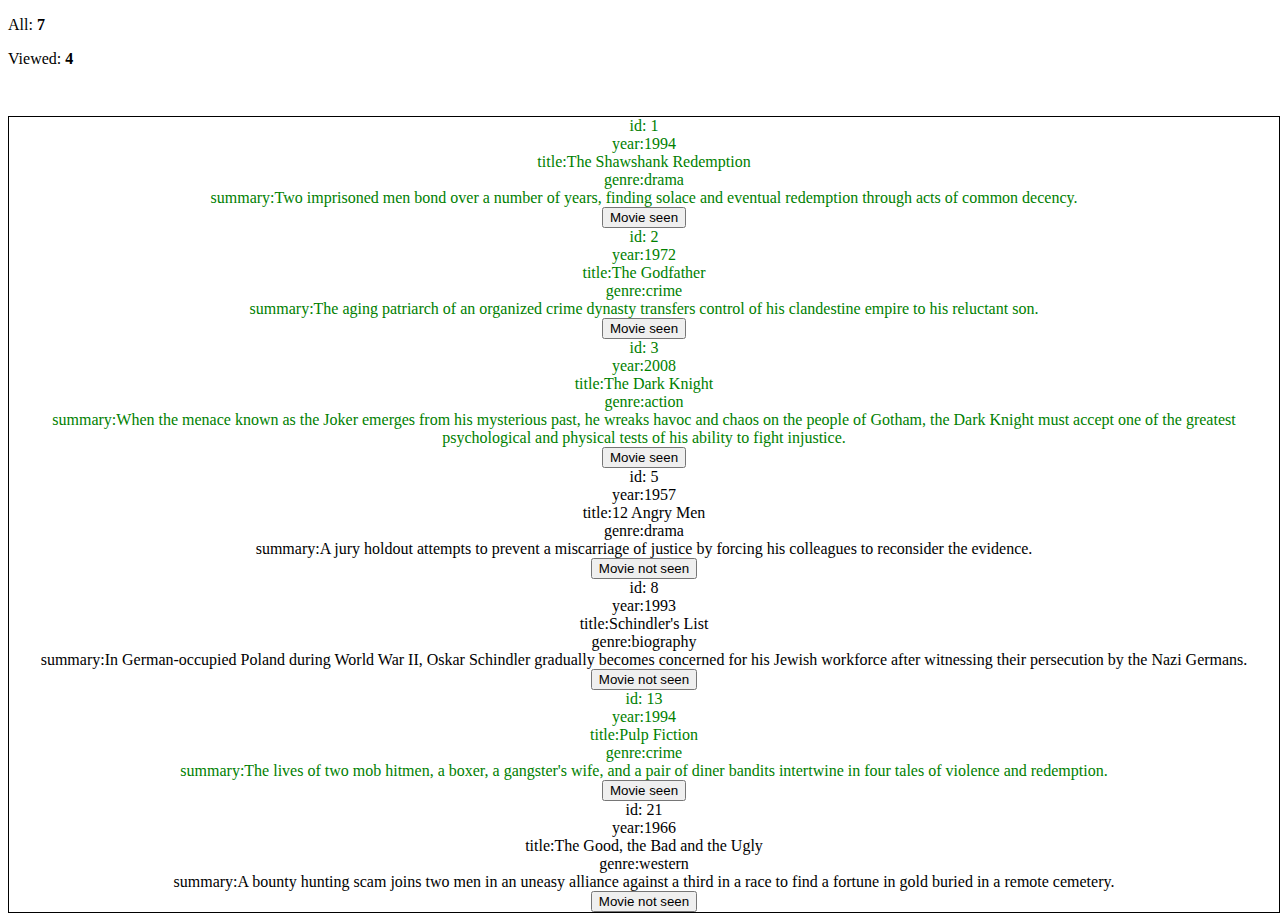
==== index.html @ 69b76d72 "pogrubienie samych lliter, obszar, ternary" ====
<!DOCTYPE html>
<html lang="en">
<head>
	<meta charset="UTF-8">
	<title>Intive zadanie - Konrad Zając</title>
<link rel="stylesheet" type="text/css" href="style.css">
</head>
<header id="moviesCountersContainer" class="">
	<p class="liczniki">All: <span class="moviesCounter" id="moviesCounterAll"></span></p>
    <p  class="liczniki">Viewed: <span class="moviesCounter" id="moviesCounterSeen"></span></p>
</header>
<body>
<div id="moviesListContainer">    
    <ul id="moviesList"></ul>
</div>

<script src="data.js" type="text/javascript" charset="utf-8"></script>
<script src="script.js" type="text/javascript" charset="utf-8"></script>
</body>
</html>
---- style.css ----
.moviesCounter
{
    font-weight: bold;
 
}
#moviesCountersContainer
{

	margin-bottom: 100px;
	padding: 0;


}
#moviesListContainer
{

}
li
{
	    text-align: center;

}
.seen
{
	color: green;
}
li:hover
{
    text-decoration: underline;

}
#MoviesList
{
	padding: 0;
	margin: 0 ;
}
ul 
{
	position:absolute;
	top:100px;
border:1px solid black;
  list-style-type: none;
padding: 0;
}
li
{
	padding: 0;
}
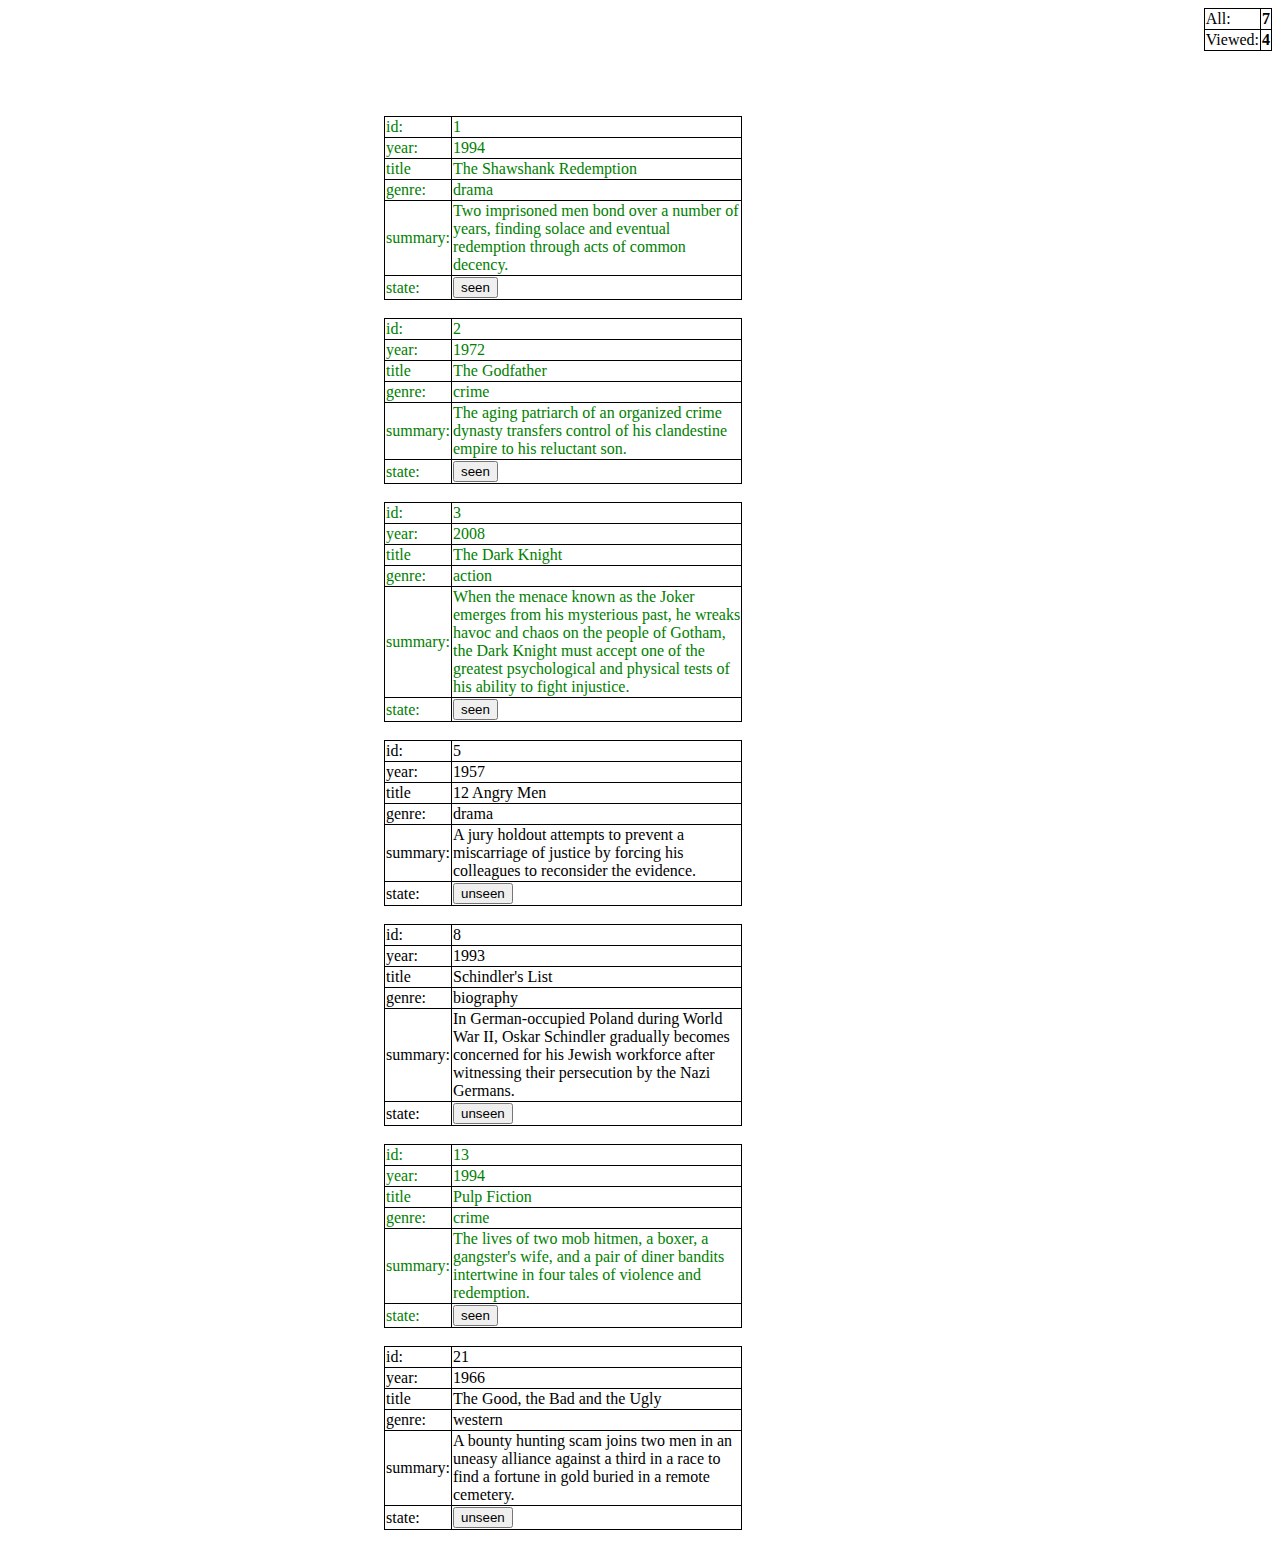
==== commit 18365231: "wysprątanie" ====
--- a/index.html
+++ b/index.html
@@ -5,11 +5,32 @@
 	<title>Intive zadanie - Konrad Zając</title>
 <link rel="stylesheet" type="text/css" href="style.css">
 </head>
-<header id="moviesCountersContainer" class="">
-	<p class="liczniki">All: <span class="moviesCounter" id="moviesCounterAll"></span></p>
-    <p  class="liczniki">Viewed: <span class="moviesCounter" id="moviesCounterSeen"></span></p>
-</header>
+
 <body>
+	<div id="moviesCountersContainer">
+	<table>
+		<tr>
+			<td>
+				<span>All:	</span>
+				
+			</td>
+			<td>
+				 <span class="moviesCounter" id="moviesCounterAll"></span>
+			</td>
+		</tr>
+		<tr>
+			<td>
+				<span>Viewed:</span>
+			</td>
+			<td>
+				<span class="moviesCounter" id="moviesCounterSeen"></span>
+			</td>
+		
+		</tr>
+	</table>
+	
+   
+</div>
 <div id="moviesListContainer">    
     <ul id="moviesList"></ul>
 </div>
--- a/style.css
+++ b/style.css
@@ -1,3 +1,35 @@
+
+.seen
+{
+	color: green;
+}
+ul 
+{
+	position:absolute;
+	left: 30%;
+	top:100px;
+	list-style-type: none;
+	padding: 0;
+	align-self: center;
+}
+
+table
+{
+    border-collapse: collapse;
+	max-width: 40%;
+}
+
+table, th, td 
+{
+	border: 1px solid black;
+	text-align: left;
+	
+}
+
+#summary
+{
+	padding: 10px;
+}
 .moviesCounter
 {
     font-weight: bold;
@@ -5,44 +37,10 @@
 }
 #moviesCountersContainer
 {
-
-	margin-bottom: 100px;
+	border: 0;
+	margin: 0;
 	padding: 0;
-
-
+	float: right;
+	table-layout: auto;
+	vertical-align: none; 
 }
-#moviesListContainer
-{
-
-}
-li
-{
-	    text-align: center;
-
-}
-.seen
-{
-	color: green;
-}
-li:hover
-{
-    text-decoration: underline;
-
-}
-#MoviesList
-{
-	padding: 0;
-	margin: 0 ;
-}
-ul 
-{
-	position:absolute;
-	top:100px;
-border:1px solid black;
-  list-style-type: none;
-padding: 0;
-}
-li
-{
-	padding: 0;
-}
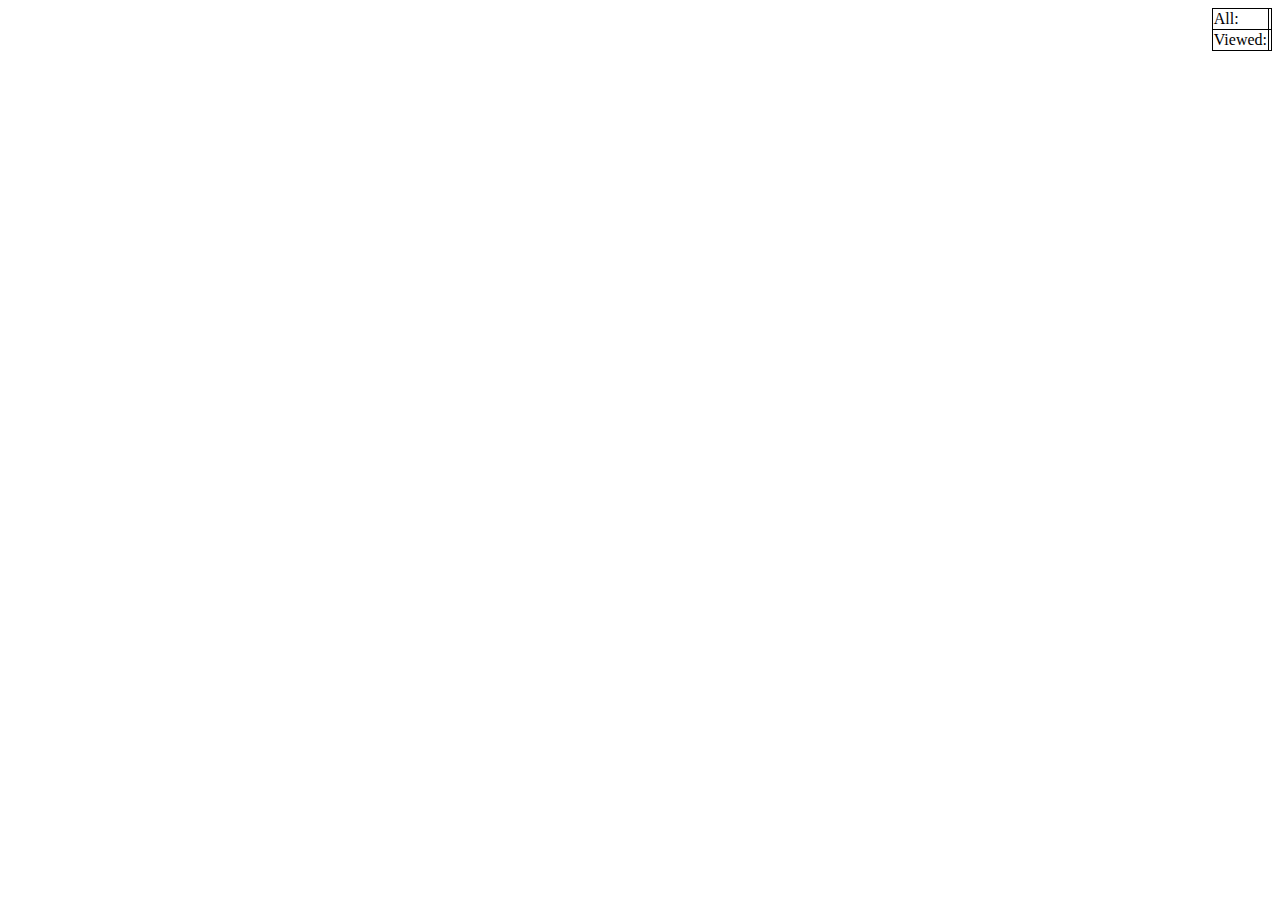
==== commit 86df5b5a: "moduł - więcej w readme" ====
--- a/index.html
+++ b/index.html
@@ -1,3 +1,4 @@
+
 <!DOCTYPE html>
 <html lang="en">
 <head>
@@ -31,11 +32,12 @@
 	
    
 </div>
+
 <div id="moviesListContainer">    
     <ul id="moviesList"></ul>
 </div>
 
-<script src="data.js" type="text/javascript" charset="utf-8"></script>
-<script src="script.js" type="text/javascript" charset="utf-8"></script>
+<script src="index.js" type="module" ></script>
+
 </body>
 </html>
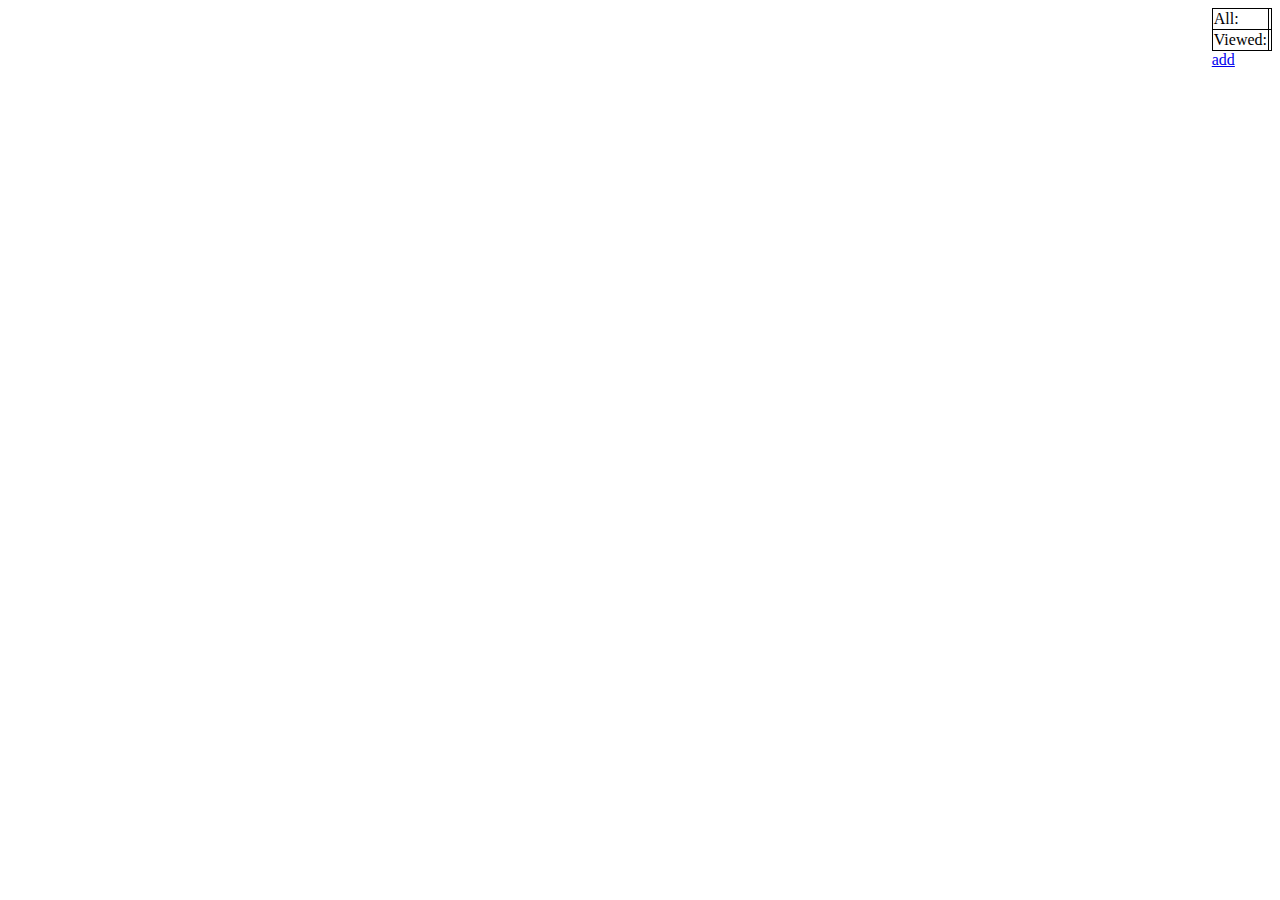
==== commit 1a1d58eb: "zadanie 8 - opis w readme" ====
--- a/index.html
+++ b/index.html
@@ -29,7 +29,7 @@
 		
 		</tr>
 	</table>
-	
+	<a href="add.html" >add</a>	
    
 </div>
 
@@ -38,6 +38,7 @@
 </div>
 
 <script src="index.js" type="module" ></script>
+<script src="data.js"></script>
 
 </body>
 </html>
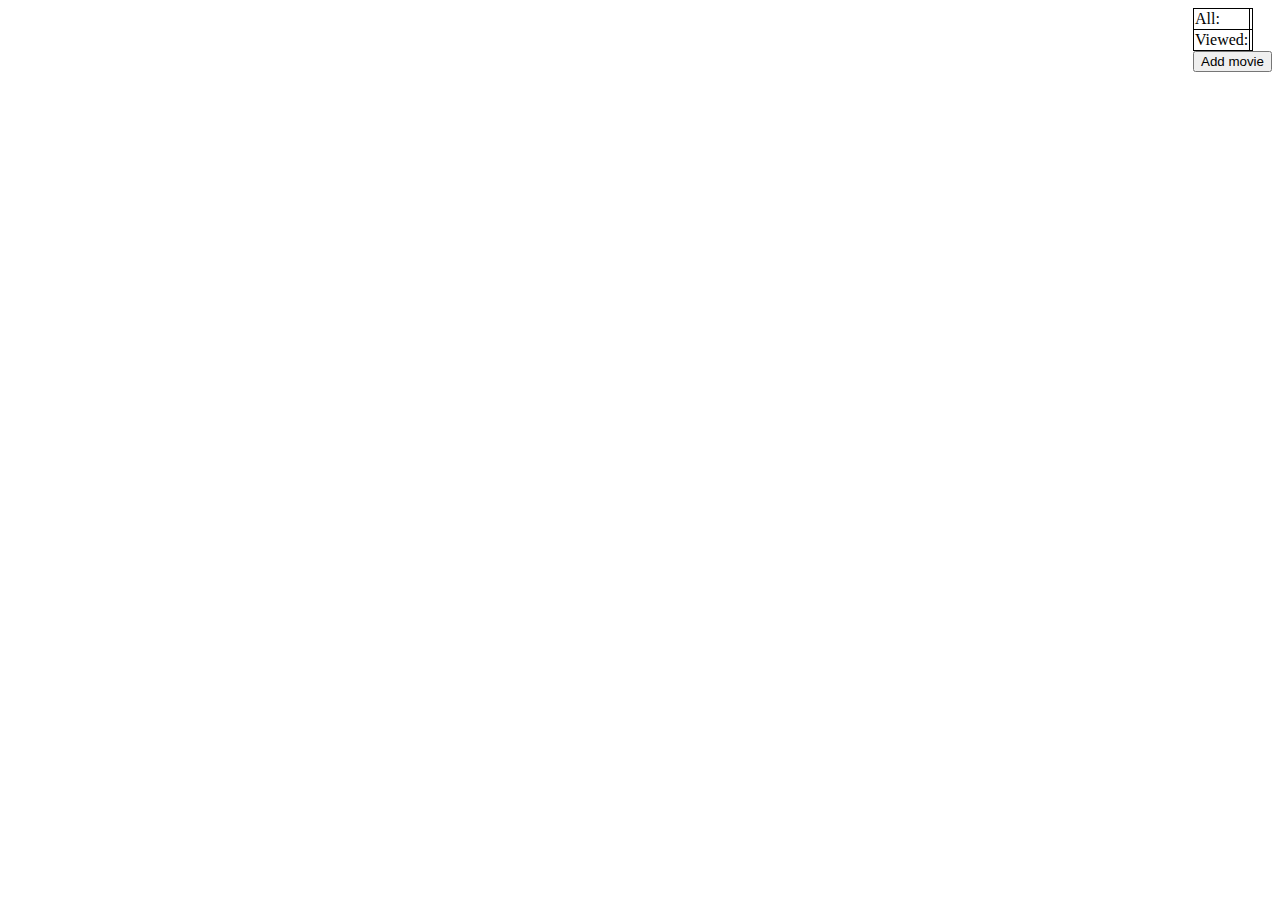
==== commit ca6a97a1: "drobne zmiany - opis w readme" ====
--- a/index.html
+++ b/index.html
@@ -29,7 +29,7 @@
 		
 		</tr>
 	</table>
-	<a href="add.html" >add</a>	
+	<a href="add.html" ><button type="submit">Add movie</button></a>	
    
 </div>
 
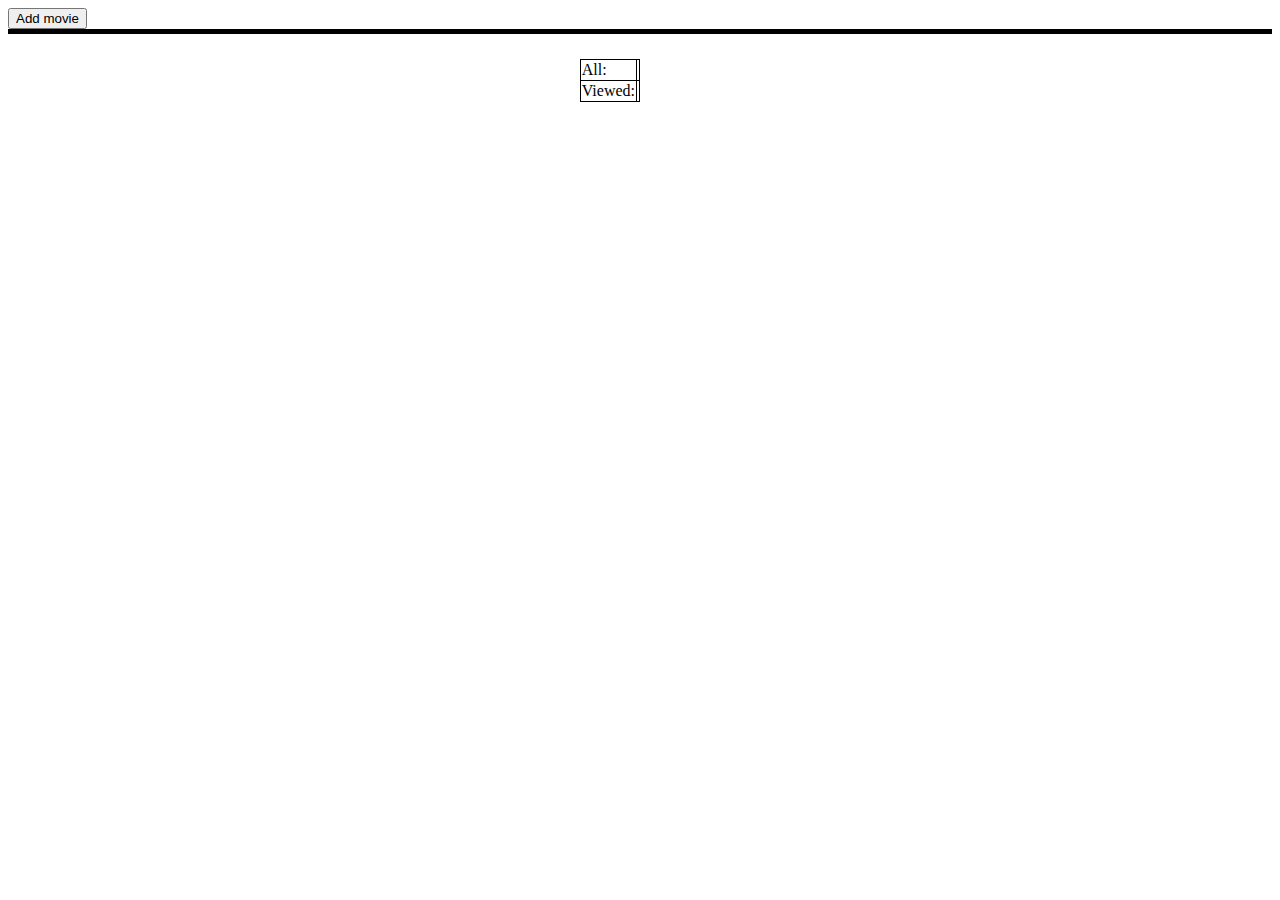
==== commit 08429f58: "ostatni commit" ====
--- a/index.html
+++ b/index.html
@@ -1,44 +1,63 @@
-
 <!DOCTYPE html>
 <html lang="en">
+
 <head>
 	<meta charset="UTF-8">
 	<title>Intive zadanie - Konrad Zając</title>
-<link rel="stylesheet" type="text/css" href="style.css">
+	<link rel="stylesheet" type="text/css" href="style.css">
+	<style>
+		nav {
+			border-bottom: 5px solid black;
+			margin-bottom: 2%;
+		}
+
+		#moviesCountersContainer {
+			margin: 0 50% 0 40%;
+		}
+
+		p {
+			border: 1px solid black;
+			margin-top: 0;
+			margin-bottom: 0;
+		}
+	</style>
 </head>
+<nav>
+	<a href="add.html">
+		<button type="submit">Add movie</button>
+	</a>
+</nav>
 
 <body>
 	<div id="moviesCountersContainer">
-	<table>
-		<tr>
-			<td>
-				<span>All:	</span>
-				
-			</td>
-			<td>
-				 <span class="moviesCounter" id="moviesCounterAll"></span>
-			</td>
-		</tr>
-		<tr>
-			<td>
-				<span>Viewed:</span>
-			</td>
-			<td>
-				<span class="moviesCounter" id="moviesCounterSeen"></span>
-			</td>
-		
-		</tr>
-	</table>
-	<a href="add.html" ><button type="submit">Add movie</button></a>	
-   
-</div>
+		<table>
+			<tr>
+				<td>
+					<span>All: </span>
 
-<div id="moviesListContainer">    
-    <ul id="moviesList"></ul>
-</div>
+				</td>
+				<td>
+					<span class="moviesCounter" id="moviesCounterAll"></span>
+				</td>
+			</tr>
+			<tr>
+				<td>
+					<span>Viewed:</span>
+				</td>
+				<td>
+					<span class="moviesCounter" id="moviesCounterSeen"></span>
+				</td>
 
-<script src="index.js" type="module" ></script>
-<script src="data.js"></script>
+			</tr>
+		</table>
 
+	</div>
+
+	<div id="moviesListContainer">
+		<ul id="moviesList"></ul>
+	</div>
+
+	<script src="index.js" type="module"></script>
 </body>
-</html>
+
+</html>--- a/style.css
+++ b/style.css
@@ -1,8 +1,8 @@
-
 .seen
 {
 	color: green;
 }
+
 ul 
 {
 	position:absolute;
@@ -33,8 +33,8 @@
 .moviesCounter
 {
     font-weight: bold;
- 
 }
+
 #moviesCountersContainer
 {
 	border: 0;
